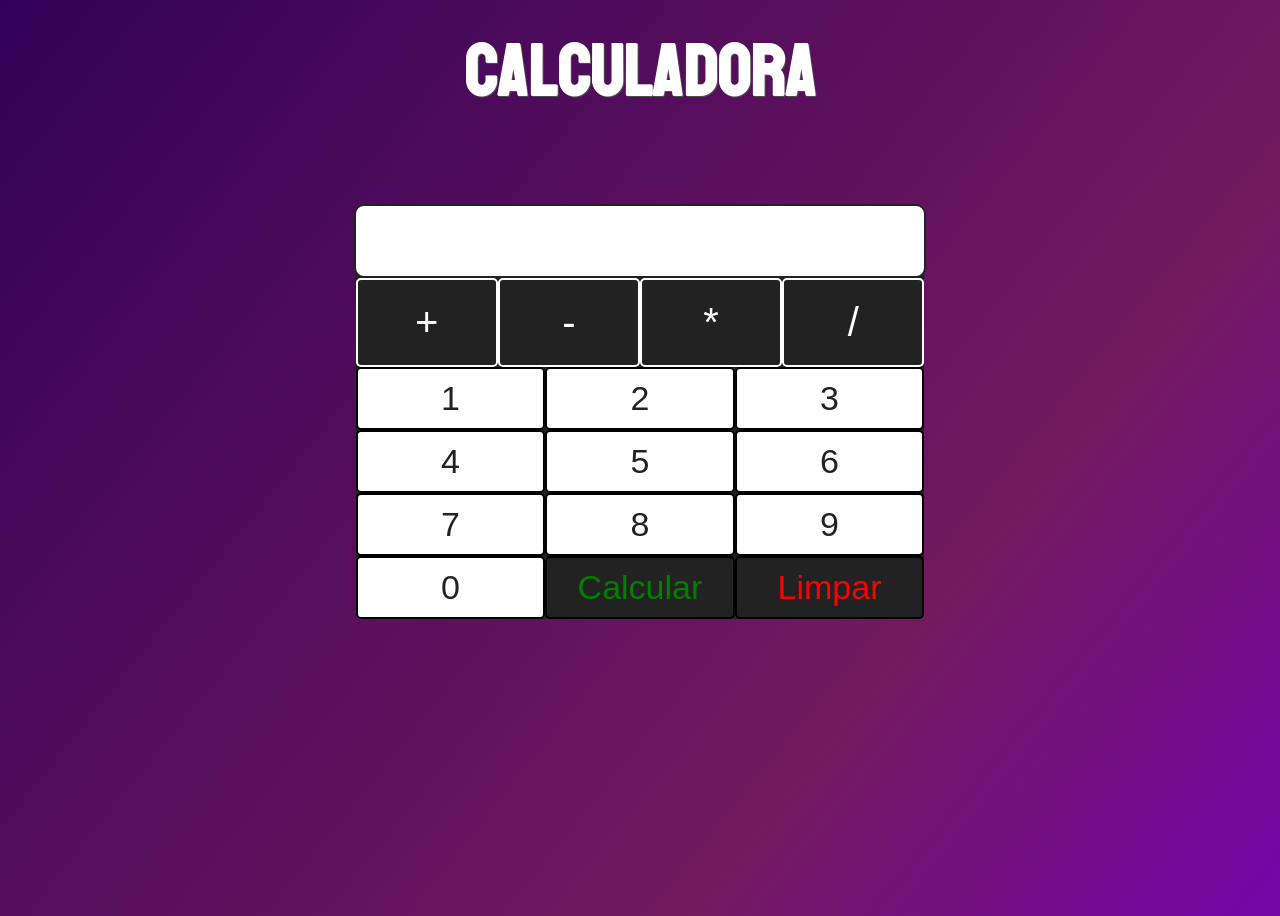
==== projetos/Calculadora-Js/index.html @ 8f2041ce "22/08/2022" ====
<!DOCTYPE html>
<html lang="pt-br">
<head>
    <meta charset="UTF-8">
    <meta http-equiv="X-UA-Compatible" content="IE=edge">
    <meta name="viewport" content="width=device-width, initial-scale=1.0">
    <title>Calculadora</title>
    <link rel="preconnect" href="https://fonts.googleapis.com">
<link rel="preconnect" href="https://fonts.gstatic.com" crossorigin>
<link href="https://fonts.googleapis.com/css2?family=Koulen&display=swap" rel="stylesheet">
    <link rel="stylesheet" href="assets/css/reset.css">
    <link rel="stylesheet" href="assets/css/style.css">
</head>
<body>
    <header>
        <h1 class="titulo">Calculadora</h1>
    </header>
    <main>
        <div id='container'>
            <div class="calculadora">
                <div id="exibidor">
                    
                </div>
                <div class="botoes__calculo">
                    <input type="button" value="+" id="somar" class="botao__valor">
                    <input type="button" value="-" id="subtrair" class="botao__valor">
                    <input type="button" value="*" id="multiplicar" class="botao__valor">
                    <input type="button" value="/" id="dividir" class="botao__valor" >
                </div>

                <div class="botoes__numerais">
                    <input type="button" value="1" class="botao__valor">
                    <input type="button" value="2" class="botao__valor">
                    <input type="button" value="3" class="botao__valor" >
                    <input type="button" value="4" class="botao__valor" >
                    <input type="button" value="5" class="botao__valor">
                    <input type="button" value="6" class="botao__valor" >
                    <input type="button" value="7" class="botao__valor">
                    <input type="button" value="8" class="botao__valor" >
                    <input type="button" value="9" class="botao__valor" >
                    <input type="button" value="0" class="botao__valor" >
                    <input type="button" value="Calcular" onclick="calcular()">
                    <input type="button" value="Limpar" onclick="limpar()">
                </div>
                

            </div>

        </div>
    </main>
    <footer>
        
    </footer>
</body>
<script src="assets/js/index.js"></script>
</html>
---- projetos/Calculadora-Js/assets/css/style.css ----
body{
    height: 100vh;
    background: rgb(51,1,88);
background: linear-gradient(129deg, rgba(51,1,88,1) 0%, rgba(115,25,96,1) 71%, rgba(117,5,164,1) 98%);
font-family: 'Koulen', cursive;
}
header{
    height: 100px;
    text-align: center;
}
.titulo{
    font-size: 72px;
    font-weight: bold;
    text-transform: uppercase;
    color: white;
    text-shadow: rgb(78, 78, 78) 1px 1px ;
}
#container{
    width: 50%;
    display: flex;
    align-items: center;
    justify-content: space-around;
    margin: 6rem auto;
    
}
.calculadora{
    width: 90%;
    display: flex;
    flex-direction: column;
    align-items: center;
    justify-content: space-around;
    border-radius: 20px;
    background-color: #222222;
}
#exibidor{
    padding: 10px 0;
    height: 50px;
    width: 100%;
    background-color: white;
    border: #222222 solid 2px;
    text-align: center;
    border-radius: 10px;
}
#exibidor p{
    font-size: 44px;
    font-weight: bold;
    margin: 0 auto;
}
.botoes__calculo{
    width: 100%;
    display: flex;
    align-items: center;
}
.botoes__calculo input{
    background-color: #222222;
    color: white;
    font-size: 40px;
    width: 25%;
    border: 2px solid white;
    padding: 20px;
    transition: 6ms;
    border-radius: 5px;
}
.botoes__calculo input:hover{
    font-size: 60px;
    padding: 8px;

}
.botoes__calculo input:active{
    background-color:#444444;
}
.botoes__numerais{
    display: flex;
    width: 100%;
    align-items: center;
    flex-wrap: wrap;
}

.botoes__numerais input{
    width: 33.33%;
    font-size:34px;
    border: 2px solid black;
    color: #222222;
    background-color: white;
    padding: 10px;
    width: bold;
    border-radius: 5px;
    transition: 6ms;
}
.botoes__numerais input:hover{
    font-size: 44px;
    padding: 4px;

}
.botoes__numerais input:active{
    background-color:rgba(255, 255, 255, 0.788);
}
.botoes__numerais input:last-child {
    color: red;
    background-color: #222222;
}
.botoes__numerais input:nth-child(11){
    color: green;
    background-color: #222222;
}
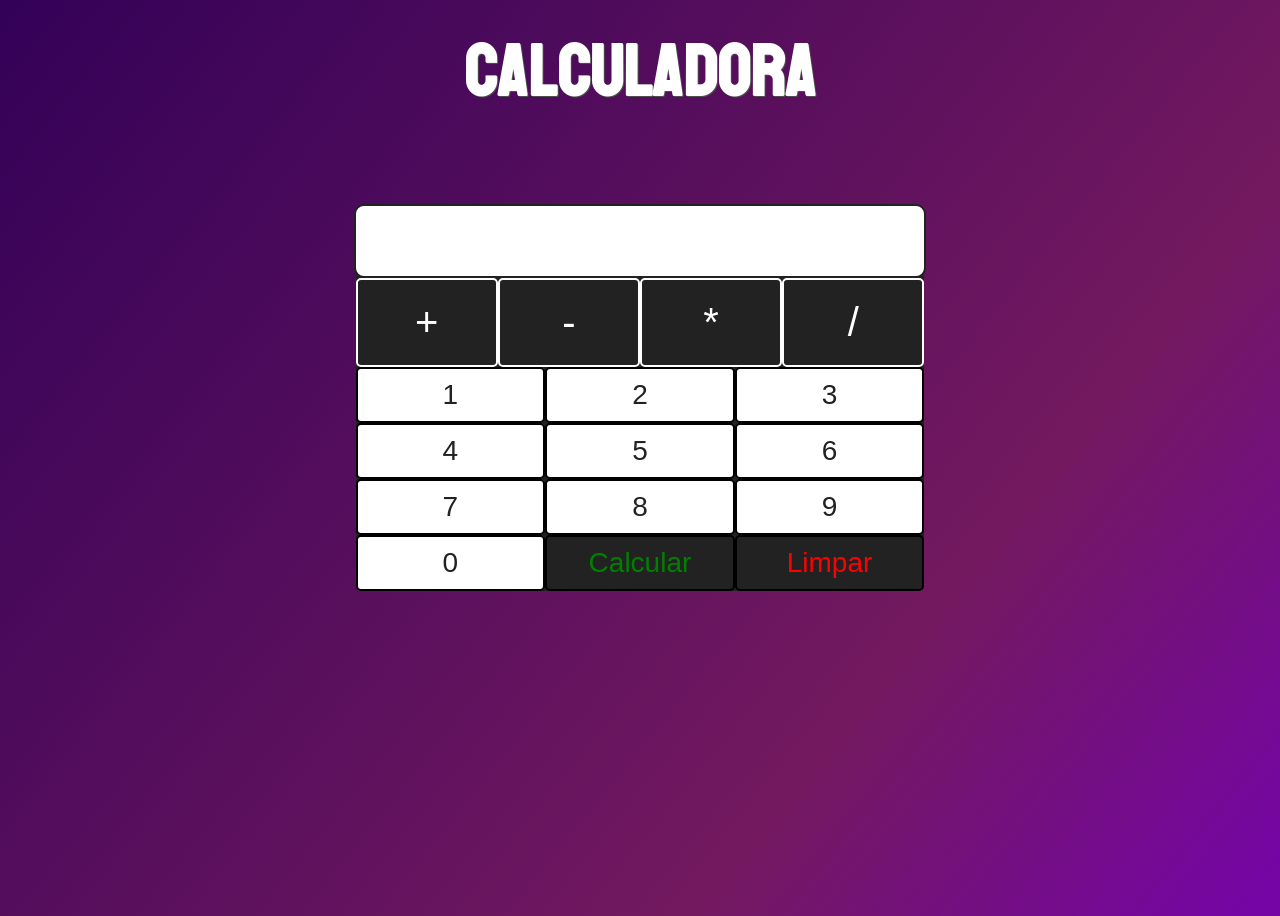
==== commit 1aca1e38: "Add files via upload" ====
--- a/projetos/Calculadora-Js/index.html
+++ b/projetos/Calculadora-Js/index.html
@@ -1,56 +1,56 @@
-<!DOCTYPE html>
-<html lang="pt-br">
-<head>
-    <meta charset="UTF-8">
-    <meta http-equiv="X-UA-Compatible" content="IE=edge">
-    <meta name="viewport" content="width=device-width, initial-scale=1.0">
-    <title>Calculadora</title>
-    <link rel="preconnect" href="https://fonts.googleapis.com">
-<link rel="preconnect" href="https://fonts.gstatic.com" crossorigin>
-<link href="https://fonts.googleapis.com/css2?family=Koulen&display=swap" rel="stylesheet">
-    <link rel="stylesheet" href="assets/css/reset.css">
-    <link rel="stylesheet" href="assets/css/style.css">
-</head>
-<body>
-    <header>
-        <h1 class="titulo">Calculadora</h1>
-    </header>
-    <main>
-        <div id='container'>
-            <div class="calculadora">
-                <div id="exibidor">
-                    
-                </div>
-                <div class="botoes__calculo">
-                    <input type="button" value="+" id="somar" class="botao__valor">
-                    <input type="button" value="-" id="subtrair" class="botao__valor">
-                    <input type="button" value="*" id="multiplicar" class="botao__valor">
-                    <input type="button" value="/" id="dividir" class="botao__valor" >
-                </div>
-
-                <div class="botoes__numerais">
-                    <input type="button" value="1" class="botao__valor">
-                    <input type="button" value="2" class="botao__valor">
-                    <input type="button" value="3" class="botao__valor" >
-                    <input type="button" value="4" class="botao__valor" >
-                    <input type="button" value="5" class="botao__valor">
-                    <input type="button" value="6" class="botao__valor" >
-                    <input type="button" value="7" class="botao__valor">
-                    <input type="button" value="8" class="botao__valor" >
-                    <input type="button" value="9" class="botao__valor" >
-                    <input type="button" value="0" class="botao__valor" >
-                    <input type="button" value="Calcular" onclick="calcular()">
-                    <input type="button" value="Limpar" onclick="limpar()">
-                </div>
-                
-
-            </div>
-
-        </div>
-    </main>
-    <footer>
-        
-    </footer>
-</body>
-<script src="assets/js/index.js"></script>
+<!DOCTYPE html>
+<html lang="pt-br">
+<head>
+    <meta charset="UTF-8">
+    <meta http-equiv="X-UA-Compatible" content="IE=edge">
+    <meta name="viewport" content="width=device-width, initial-scale=1.0">
+    <title>Calculadora</title>
+    <link rel="preconnect" href="https://fonts.googleapis.com">
+<link rel="preconnect" href="https://fonts.gstatic.com" crossorigin>
+<link href="https://fonts.googleapis.com/css2?family=Koulen&display=swap" rel="stylesheet">
+    <link rel="stylesheet" href="assets/css/reset.css">
+    <link rel="stylesheet" href="assets/css/style.css">
+</head>
+<body>
+    <header>
+        <h1 class="titulo">Calculadora</h1>
+    </header>
+    <main>
+        <div id='container'>
+            <div class="calculadora">
+                <div id="exibidor">
+                    
+                </div>
+                <div class="botoes__calculo">
+                    <input type="button" value="+" id="somar" class="botao__valor">
+                    <input type="button" value="-" id="subtrair" class="botao__valor">
+                    <input type="button" value="*" id="multiplicar" class="botao__valor">
+                    <input type="button" value="/" id="dividir" class="botao__valor" >
+                </div>
+
+                <div class="botoes__numerais">
+                    <input type="button" value="1" class="botao__valor">
+                    <input type="button" value="2" class="botao__valor">
+                    <input type="button" value="3" class="botao__valor" >
+                    <input type="button" value="4" class="botao__valor" >
+                    <input type="button" value="5" class="botao__valor">
+                    <input type="button" value="6" class="botao__valor" >
+                    <input type="button" value="7" class="botao__valor">
+                    <input type="button" value="8" class="botao__valor" >
+                    <input type="button" value="9" class="botao__valor" >
+                    <input type="button" value="0" class="botao__valor" >
+                    <input type="button" value="Calcular" onclick="calcular()">
+                    <input type="button" value="Limpar" onclick="limpar()">
+                </div>
+                
+
+            </div>
+
+        </div>
+    </main>
+    <footer>
+        
+    </footer>
+</body>
+<script src="assets/js/index.js"></script>
 </html>
--- a/projetos/Calculadora-Js/assets/css/style.css
+++ b/projetos/Calculadora-Js/assets/css/style.css
@@ -1,106 +1,123 @@
-body{
-    height: 100vh;
-    background: rgb(51,1,88);
-background: linear-gradient(129deg, rgba(51,1,88,1) 0%, rgba(115,25,96,1) 71%, rgba(117,5,164,1) 98%);
-font-family: 'Koulen', cursive;
-}
-header{
-    height: 100px;
-    text-align: center;
-}
-.titulo{
-    font-size: 72px;
-    font-weight: bold;
-    text-transform: uppercase;
-    color: white;
-    text-shadow: rgb(78, 78, 78) 1px 1px ;
-}
-#container{
-    width: 50%;
-    display: flex;
-    align-items: center;
-    justify-content: space-around;
-    margin: 6rem auto;
-    
-}
-.calculadora{
-    width: 90%;
-    display: flex;
-    flex-direction: column;
-    align-items: center;
-    justify-content: space-around;
-    border-radius: 20px;
-    background-color: #222222;
-}
-#exibidor{
-    padding: 10px 0;
-    height: 50px;
-    width: 100%;
-    background-color: white;
-    border: #222222 solid 2px;
-    text-align: center;
-    border-radius: 10px;
-}
-#exibidor p{
-    font-size: 44px;
-    font-weight: bold;
-    margin: 0 auto;
-}
-.botoes__calculo{
-    width: 100%;
-    display: flex;
-    align-items: center;
-}
-.botoes__calculo input{
-    background-color: #222222;
-    color: white;
-    font-size: 40px;
-    width: 25%;
-    border: 2px solid white;
-    padding: 20px;
-    transition: 6ms;
-    border-radius: 5px;
-}
-.botoes__calculo input:hover{
-    font-size: 60px;
-    padding: 8px;
-
-}
-.botoes__calculo input:active{
-    background-color:#444444;
-}
-.botoes__numerais{
-    display: flex;
-    width: 100%;
-    align-items: center;
-    flex-wrap: wrap;
-}
-
-.botoes__numerais input{
-    width: 33.33%;
-    font-size:34px;
-    border: 2px solid black;
-    color: #222222;
-    background-color: white;
-    padding: 10px;
-    width: bold;
-    border-radius: 5px;
-    transition: 6ms;
-}
-.botoes__numerais input:hover{
-    font-size: 44px;
-    padding: 4px;
-
-}
-.botoes__numerais input:active{
-    background-color:rgba(255, 255, 255, 0.788);
-}
-.botoes__numerais input:last-child {
-    color: red;
-    background-color: #222222;
-}
-.botoes__numerais input:nth-child(11){
-    color: green;
-    background-color: #222222;
-}
-
+body{
+    height: 100vh;
+    background: rgb(51,1,88);
+background: linear-gradient(129deg, rgba(51,1,88,1) 0%, rgba(115,25,96,1) 71%, rgba(117,5,164,1) 98%);
+font-family: 'Koulen', cursive;
+}
+header{
+    height: 100px;
+    text-align: center;
+}
+.titulo{
+    font-size: 72px;
+    font-weight: bold;
+    text-transform: uppercase;
+    color: white;
+    text-shadow: rgb(78, 78, 78) 1px 1px ;
+}
+#container{
+    width: 50%;
+    display: flex;
+    align-items: center;
+    justify-content: space-around;
+    margin: 6rem auto;
+    
+}
+.calculadora{
+    width: 90%;
+    display: flex;
+    flex-direction: column;
+    align-items: center;
+    justify-content: space-around;
+    border-radius: 20px;
+    background-color: #222222;
+}
+#exibidor{
+    padding: 10px 0;
+    height: 50px;
+    width: 100%;
+    background-color: white;
+    border: #222222 solid 2px;
+    text-align: center;
+    border-radius: 10px;
+}
+#exibidor p{
+    font-size: 44px;
+    font-weight: bold;
+    margin: 0 auto;
+}
+.botoes__calculo{
+    width: 100%;
+    display: flex;
+    align-items: center;
+}
+.botoes__calculo input{
+    background-color: #222222;
+    color: white;
+    font-size: 40px;
+    width: 25%;
+    border: 2px solid white;
+    padding: 20px;
+    transition: 6ms;
+    border-radius: 5px;
+}
+.botoes__calculo input:hover{
+    font-size: 60px;
+    padding: 8px;
+
+}
+.botoes__calculo input:active{
+    background-color:#444444;
+}
+.botoes__numerais{
+    display: flex;
+    width: 100%;
+    align-items: center;
+    flex-wrap: wrap;
+}
+
+.botoes__numerais input{
+    width: 33.33%;
+    font-size:28px;
+    border: 2px solid black;
+    color: #222222;
+    background-color: white;
+    padding: 10px;
+    width: bold;
+    border-radius: 5px;
+    transition: 6ms;
+}
+.botoes__numerais input:hover{
+    font-size: 44px;
+    padding: 4px;
+
+}
+.botoes__numerais input:active{
+    background-color:rgba(255, 255, 255, 0.788);
+}
+.botoes__numerais input:last-child {
+    text-align: center;
+    color: red;
+    background-color: #222222;
+}
+.botoes__numerais input:nth-child(11){
+    text-align: center;
+    color: green;
+    background-color: #222222;
+}
+
+@media(max-width:798px) {
+    
+    #container{
+        width: 98%;
+    }
+
+    .botoes__numerais input:last-child {
+        font-size: 22px;
+    }
+
+    .botoes__numerais input:nth-child(11){
+       font-size: 22px;
+    }
+
+}
